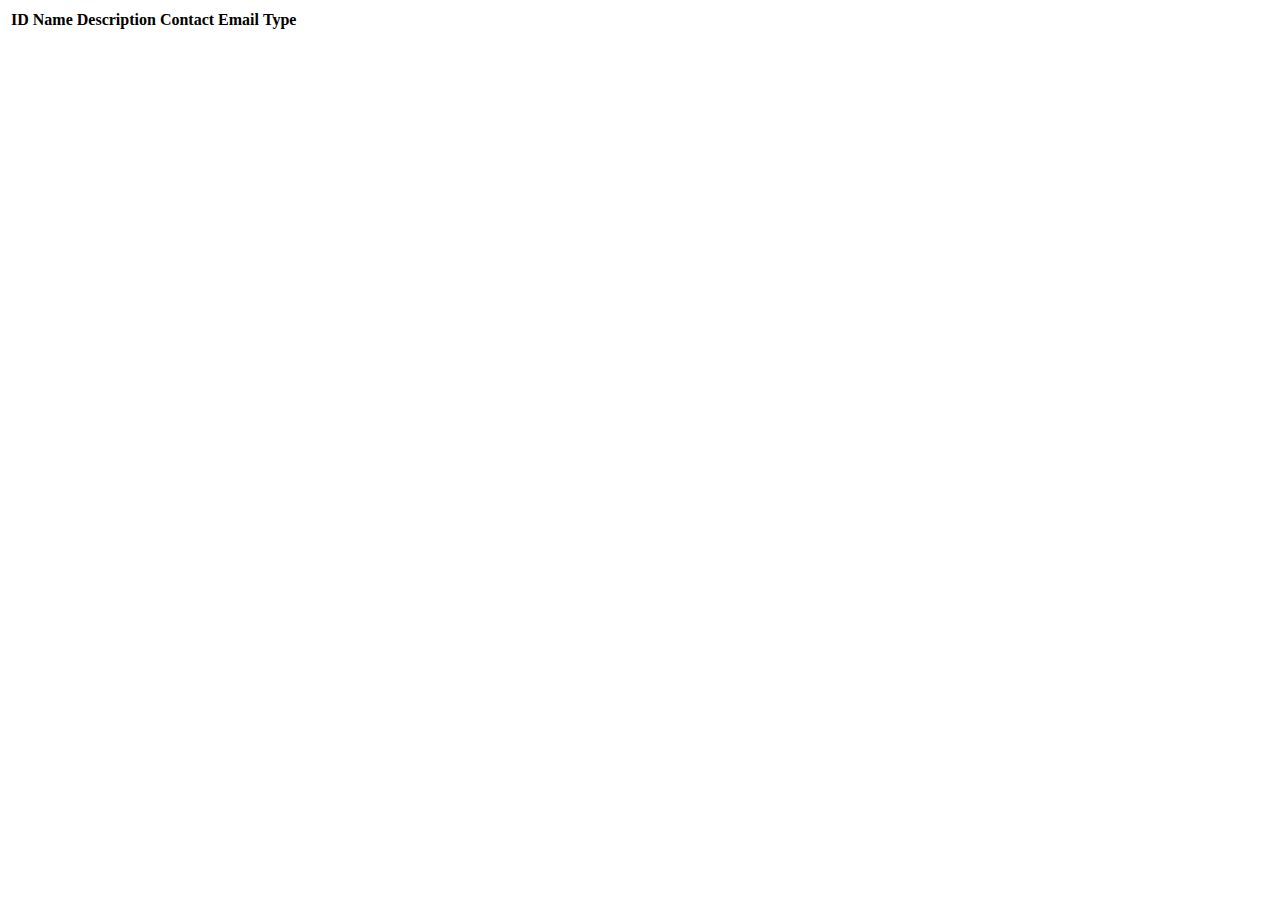
==== src/main/resources/templates/events/index.html @ 356567f9 "ORM Studio complete - abstract entity" ====
<!DOCTYPE html>
<html lang="en" xmlns:th="http://www.thymeleaf.org/">
<head th:replace="fragments :: head"></head>
<body class="container">

<header th:replace="fragments :: header"></header>

<table class="table table-striped">
    <thead>
        <tr>
            <th>ID</th>
            <th>Name</th>
            <th>Description</th>
            <th>Contact Email</th>
            <th>Type</th>
        </tr>
    </thead>
    <tr th:each="event : ${events}">
        <td th:text="${event.id}"></td>
        <td th:text="${event.name}"></td>
        <td th:text="${event.description}"></td>
        <td th:text="${event.contactEmail}"></td>
        <td th:text="${event.category.name}"></td>
    </tr>
</table>

</body>
</html>
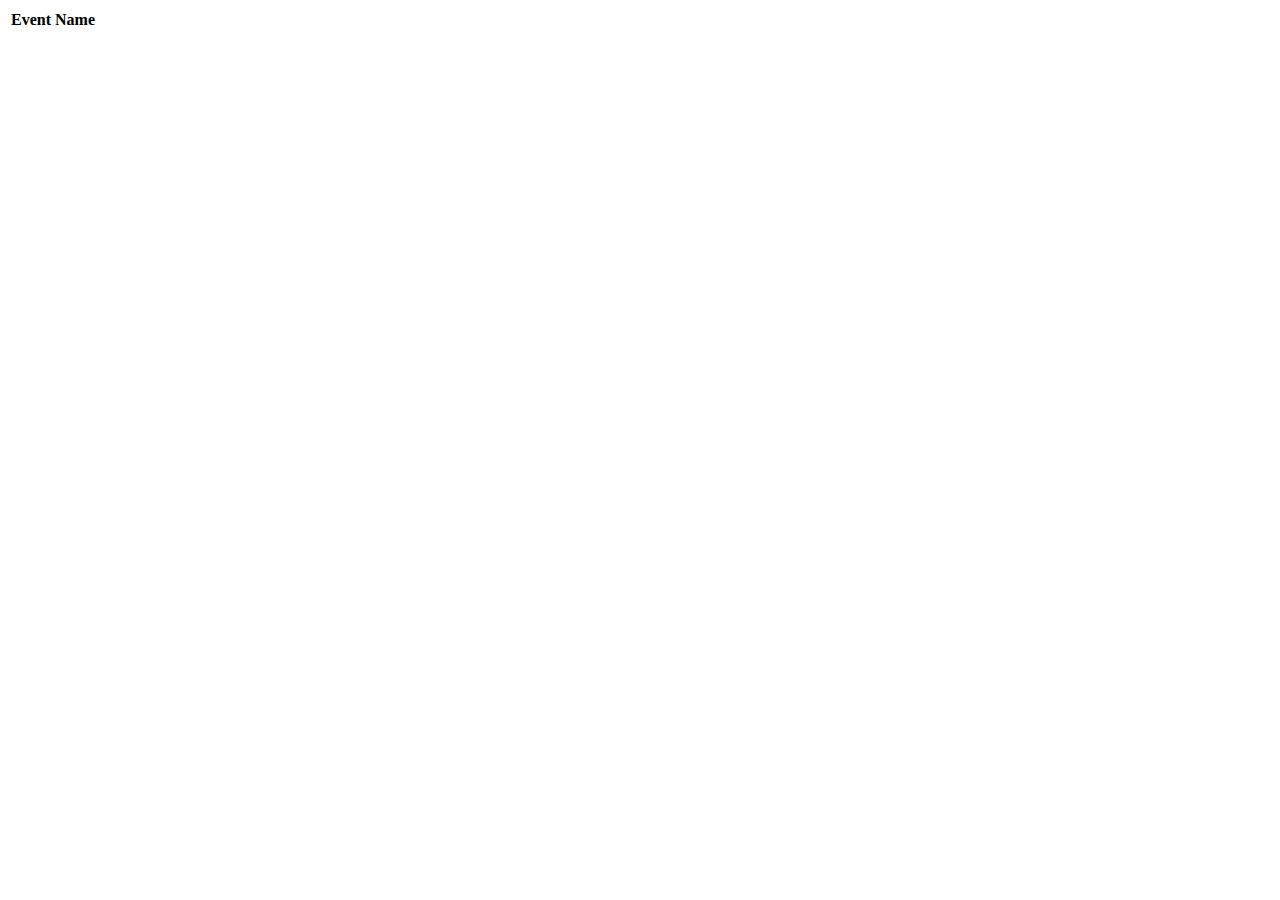
==== commit e1e222ab: "ORM Part 2 - Exercises Complete" ====
--- a/src/main/resources/templates/events/index.html
+++ b/src/main/resources/templates/events/index.html
@@ -8,19 +8,13 @@
 <table class="table table-striped">
     <thead>
         <tr>
-            <th>ID</th>
-            <th>Name</th>
-            <th>Description</th>
-            <th>Contact Email</th>
-            <th>Type</th>
+            <th>Event Name</th>
         </tr>
     </thead>
     <tr th:each="event : ${events}">
-        <td th:text="${event.id}"></td>
-        <td th:text="${event.name}"></td>
-        <td th:text="${event.description}"></td>
-        <td th:text="${event.contactEmail}"></td>
-        <td th:text="${event.category.name}"></td>
+        <td>
+            <a th:href="'/events/detail?eventID='+${event.id}" th:text="${event.name}"></a>
+        </td>
     </tr>
 </table>
 
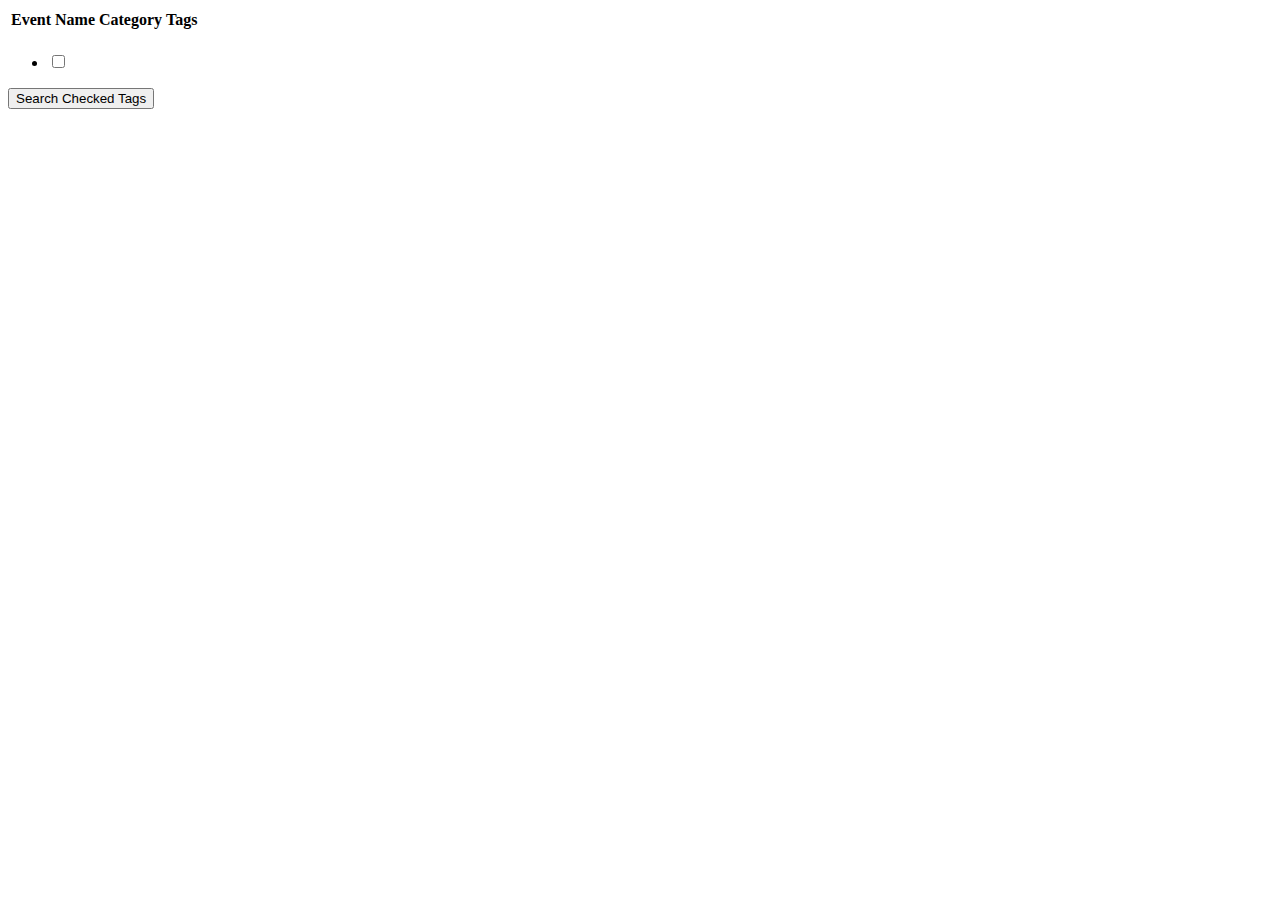
==== commit 77b2507f: "Class 17 exercises complete - Bonus-ish missions complete including option for multiple tags" ====
--- a/src/main/resources/templates/events/index.html
+++ b/src/main/resources/templates/events/index.html
@@ -5,18 +5,35 @@
 
 <header th:replace="fragments :: header"></header>
 
-<table class="table table-striped">
-    <thead>
+    <table class="table table-striped">
+        <thead>
         <tr>
             <th>Event Name</th>
+            <th>Category</th>
+            <th>Tags</th>
         </tr>
-    </thead>
-    <tr th:each="event : ${events}">
-        <td>
-            <a th:href="'/events/detail?eventID='+${event.id}" th:text="${event.name}"></a>
-        </td>
-    </tr>
-</table>
+        </thead>
+        <tr th:each="event : ${events}">
+            <td><a th:href="'/events/detail?eventId=' + ${event.id}" th:text="${event.name}"></a></td>
+            <td><a th:href="'/events?categoryId=' + ${event.eventCategory.id}" th:text="${event.eventCategory.name}"></a></td>
+            <td>
+                <a th:each="tag:${event.tags}" th:href="${categoryId}?'/events?categoryId=' + ${categoryId} + '&tagId='+${tag.id}:'/events?tagId=' + ${tag.id}" th:text="${tag.displayName}+ ' '"></a>
+
+            </td>
+        </tr>
+    </table>
+<form th:if="${tags}" method="get">
+    <ul>
+        <li th:each="tag:${tags}">
+            <input th:name="tagIds" type="checkbox" th:value="${tag.id}" th:text="${tag.displayName}"/>
+        </li>
+    </ul>
+
+    <input th:if="${categoryId}" type="hidden" name="categoryId" th:value="${categoryId}"/>
+<!--    <input type="checkbox" th:each="tag:${tags}" th:field="*{tagIds}" th:text="${tag.displayName}" th:value="${tag.id}" name="tagIds">-->
+    <input type="submit" value="Search Checked Tags"/>
+</form>
+
 
 </body>
-</html>+</html>
